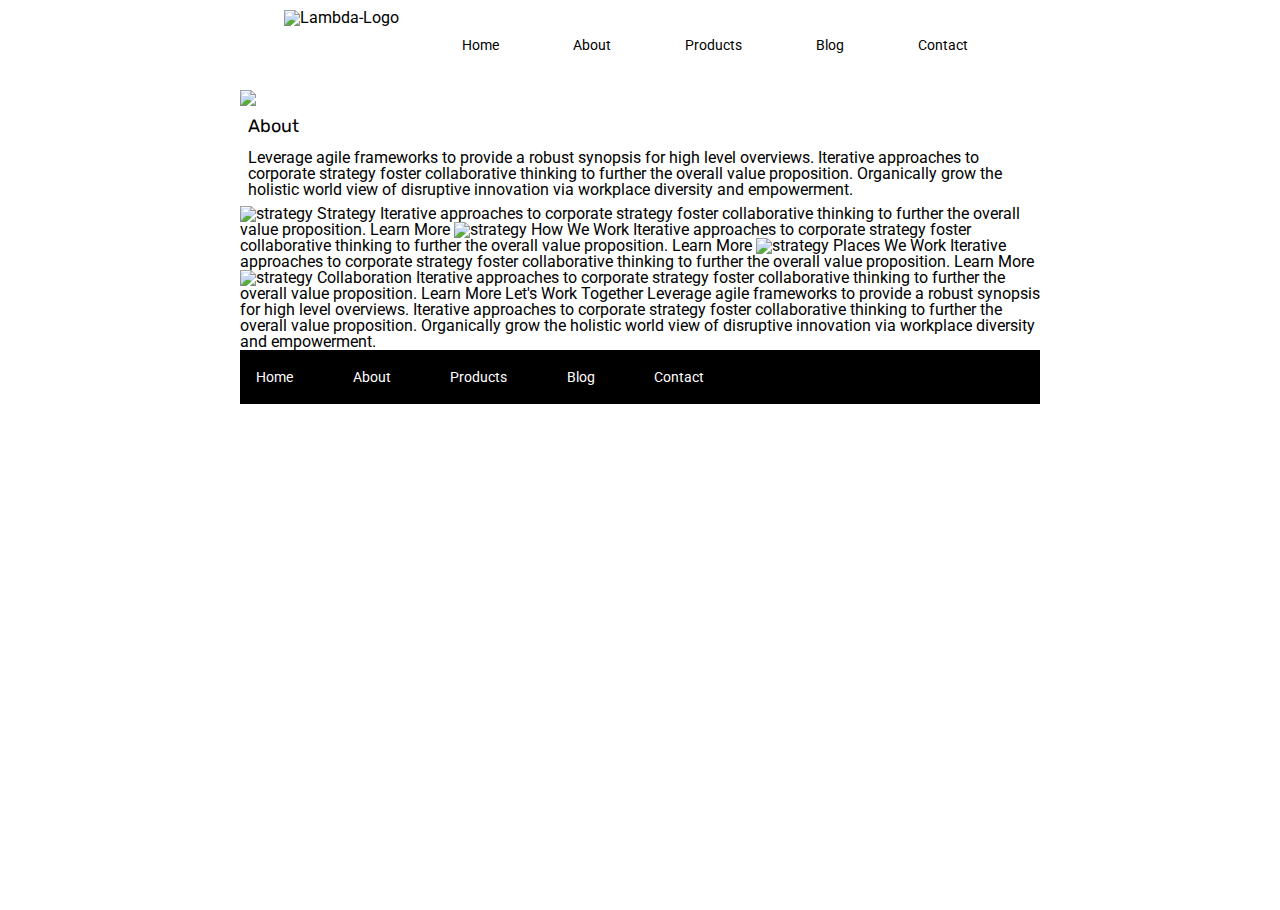
==== about.html @ 66f96b7e "about-1" ====
<!doctype html>

<html lang="en">
<head>
  <meta charset="utf-8">

  <title>Sprint Challenge - About</title>

  <link href="https://fonts.googleapis.com/css?family=Roboto|Rubik" rel="stylesheet">
  <link rel="stylesheet" href="css/index.css">

</head>

<body>
    <div class="container about-page">
      <header>
        <img src="img/lambda-black.png" alt="Lambda-Logo">
        <nav>
            <a href="index.html">Home</a>
            <a href="about.html">About</a>
            <a href="#">Products</a>
            <a href="#">Blog</a>
            <a href="#">Contact</a>
        </nav>
    </header>
    <img src="img/jumbo-about.png">
    <div class=top-info>
    <h2>About</h2>

    Leverage agile frameworks to provide a robust synopsis for high level overviews. Iterative approaches to corporate strategy foster collaborative thinking to further the overall value proposition. Organically grow the holistic world view of disruptive innovation via workplace diversity and empowerment.
    </div>

    <img src="img/about-plan.png" alt="strategy">
    
    Strategy
    
    Iterative approaches to corporate strategy foster collaborative thinking to further the overall value proposition.

    Learn More



    <img src="img/about-working.png" alt="strategy">
    
    How We Work
    
    Iterative approaches to corporate strategy foster collaborative thinking to further the overall value proposition.

    Learn More



    <img src="img/about-office.png" alt="strategy">
    
    Places We Work

    Iterative approaches to corporate strategy foster collaborative thinking to further the overall value proposition.

    Learn More

    <img src="img/about-meeting.png" alt="strategy">
    
    Collaboration
    
    Iterative approaches to corporate strategy foster collaborative thinking to further the overall value proposition.
  
    Learn More

    Let's Work Together

    Leverage agile frameworks to provide a robust synopsis for high level overviews. Iterative approaches to corporate strategy foster collaborative thinking to further the overall value proposition. Organically grow the holistic world view of disruptive innovation via workplace diversity and empowerment.
        
      <footer>
        <nav>
          <a href="index.html">Home</a>
          <a href="#">About</a>
          <a href="#">Products</a>
          <a href="#">Blog</a>
          <a href="#">Contact</a>
        </nav>
      </footer>
    </div><!-- container -->        
</body>
</html>
---- css/index.css ----
/* http://meyerweb.com/eric/tools/css/reset/ 
   v2.0 | 20110126
   License: none (public domain)
*/

html, body, div, span, applet, object, iframe,
h1, h2, h3, h4, h5, h6, p, blockquote, pre,
a, abbr, acronym, address, big, cite, code,
del, dfn, em, img, ins, kbd, q, s, samp,
small, strike, strong, sub, sup, tt, var,
b, u, i, center,
dl, dt, dd, ol, ul, li,
fieldset, form, label, legend,
table, caption, tbody, tfoot, thead, tr, th, td,
article, aside, canvas, details, embed, 
figure, figcaption, footer, header, hgroup, 
menu, nav, output, ruby, section, summary,
time, mark, audio, video {
	margin: 0;
	padding: 0;
	border: 0;
	font-size: 100%;
	font: inherit;
	vertical-align: baseline;
}
/* HTML5 display-role reset for older browsers */
article, aside, details, figcaption, figure, 
footer, header, hgroup, menu, nav, section {
	display: block;
}
body {
	line-height: 1;
}
ol, ul {
	list-style: none;
}
blockquote, q {
	quotes: none;
}
blockquote:before, blockquote:after,
q:before, q:after {
	content: '';
	content: none;
}
table {
	border-collapse: collapse;
	border-spacing: 0;
}

* {
    box-sizing: border-box;
}

html, body {
    height: 100%;
    font-family: 'Roboto', sans-serif;
}

h1, h2, h3, h4, h5 {
    font-size: 18px;
    margin-bottom: 15px;
    font-family: 'Rubik', sans-serif;
}

p {
    line-height: 1.4;
}

.container {
    width: 800px;
    margin: 0 auto;
}

.top-content {
    display: flex;
    flex-wrap: wrap;
    justify-content: space-evenly;
    margin-bottom: 20px;
    border-bottom: 1px dashed black;
}

.top-content .text-container {
    width: 48%;
    padding: 0 1%;
    padding-bottom: 20px;  
}

.middle-content {
    margin-bottom: 20px;
    border-bottom: 1px dashed black;
}

.middle-content h2 {
    padding: 0 2%;
    margin-bottom: 0;
}

.middle-content .boxes {
    display: flex;
    flex-wrap: wrap;
    justify-content: space-evenly;
}

#box-1 {
    background-color: teal;
}
#box-2 {
    background-color: gold ;
}
#box-3 {
    background-color: cadetblue ;
}
#box-4 {
    background-color:coral ;
}
#box-5 {
    background-color: crimson ;
}
#box-6 {
    background-color: forestgreen;
}
#box-7 {
    background-color: darkorchid ;
}
#box-8 {
    background-color: hotpink;
}
#box-9 {
    background-color: indigo ;
}
#box-10 {
    background-color: dodgerblue ;
}

.middle-content .boxes .box {
    width: 12.5%;
    height: 100px;
    background: black;
    margin: 20px 2.5%;
    color: white;
    display: flex;
    align-items: center;
    justify-content: center;
}

.bottom-content {
    display: flex;
    margin: 0 2% 20px;
    justify-content: space-around;
}

.bottom-content .text-container {
    padding-right: 4%;
}

.bottom-content .text-container:last-child {
    padding-right: 0;
}

footer {
    width: 100%;
    background: black;
}

footer nav {
    width: 60%;
    display: flex;
    justify-content: space-between;
    align-items: center;
    padding: 20px 2%;
    font-size: 14px;
}

footer nav a {
    color: white;
    text-decoration: none;
}

header {
    display: flex;
    justify-content: space-evenly;
    margin: 10px;
}

header nav {
    width: 70%;
    display: flex;
    justify-content: space-between;
    align-items: center;
    padding: 20px;
    font-size: 14px;
    margin: 8px;
}

header nav a {
    color: black;
    text-decoration: none;
}

.top-info {
    border-bottom-style: dotted;
    margin: 8px;
}
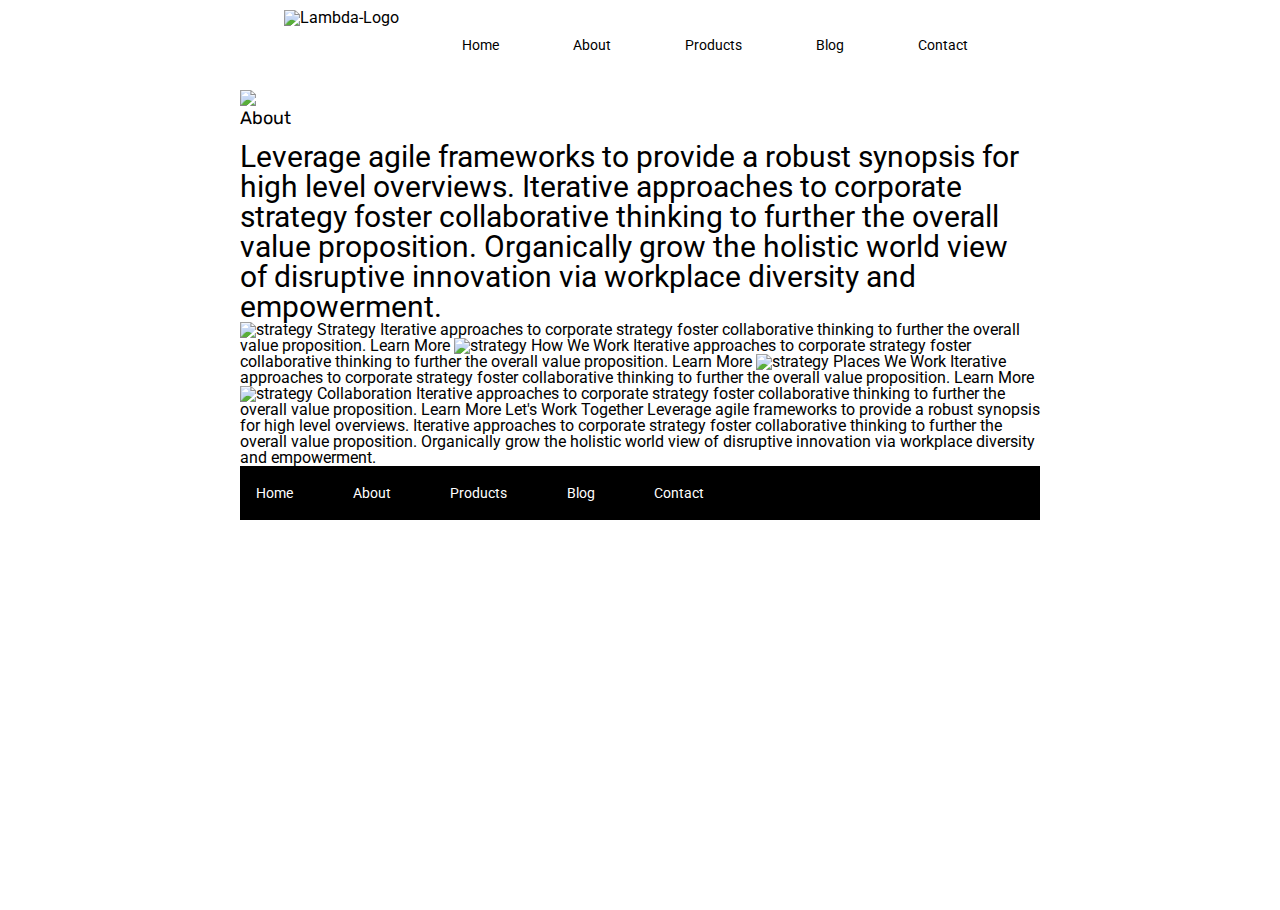
==== commit 088ead6d: "take 3" ====
--- a/about.html
+++ b/about.html
@@ -24,11 +24,11 @@
         </nav>
     </header>
     <img src="img/jumbo-about.png">
-    <div class=top-info>
+    <div class="bottom-header">
     <h2>About</h2>
 
     Leverage agile frameworks to provide a robust synopsis for high level overviews. Iterative approaches to corporate strategy foster collaborative thinking to further the overall value proposition. Organically grow the holistic world view of disruptive innovation via workplace diversity and empowerment.
-    </div>
+  </div>
 
     <img src="img/about-plan.png" alt="strategy">
     
--- a/css/index.css
+++ b/css/index.css
@@ -197,7 +197,6 @@
     text-decoration: none;
 }
 
-.top-info {
-    border-bottom-style: dotted;
-    margin: 8px;
+.bottom-header {
+font-size: 30px;
 }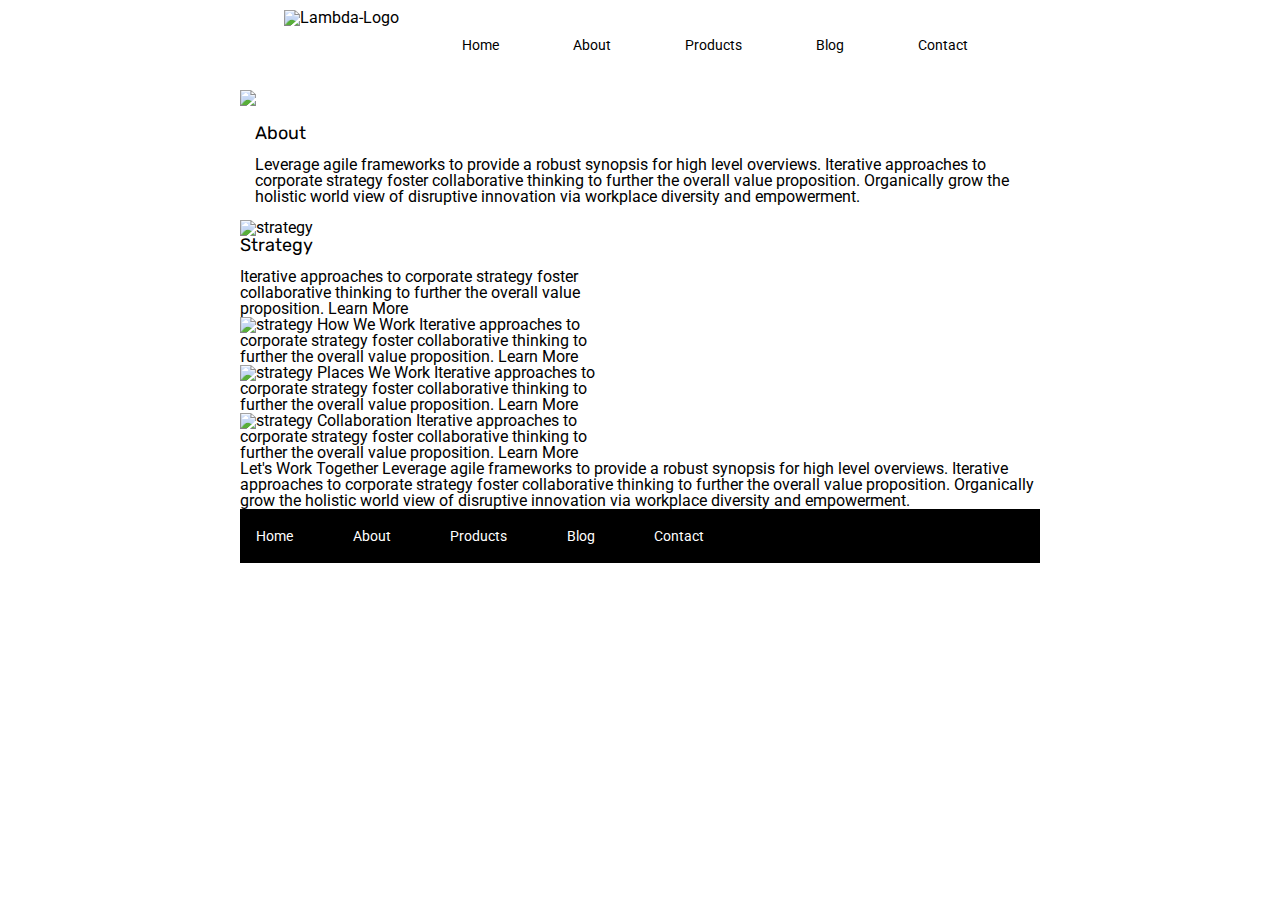
==== commit 610fdef4: "take 5" ====
--- a/about.html
+++ b/about.html
@@ -30,16 +30,20 @@
     Leverage agile frameworks to provide a robust synopsis for high level overviews. Iterative approaches to corporate strategy foster collaborative thinking to further the overall value proposition. Organically grow the holistic world view of disruptive innovation via workplace diversity and empowerment.
   </div>
 
+  <div class="main-content">
+    <div class="strategy">
+
     <img src="img/about-plan.png" alt="strategy">
     
-    Strategy
+    <h2>Strategy</h2>
     
     Iterative approaches to corporate strategy foster collaborative thinking to further the overall value proposition.
 
     Learn More
+    </div>
 
 
-
+<div class="how-we-work">
     <img src="img/about-working.png" alt="strategy">
     
     How We Work
@@ -48,8 +52,9 @@
 
     Learn More
 
+  </div>
 
-
+  <div class="places-we-work">
     <img src="img/about-office.png" alt="strategy">
     
     Places We Work
@@ -58,6 +63,9 @@
 
     Learn More
 
+  </div>
+
+  <div class="collaboration">
     <img src="img/about-meeting.png" alt="strategy">
     
     Collaboration
@@ -65,7 +73,8 @@
     Iterative approaches to corporate strategy foster collaborative thinking to further the overall value proposition.
   
     Learn More
-
+  </div>
+  </div>
     Let's Work Together
 
     Leverage agile frameworks to provide a robust synopsis for high level overviews. Iterative approaches to corporate strategy foster collaborative thinking to further the overall value proposition. Organically grow the holistic world view of disruptive innovation via workplace diversity and empowerment.
--- a/css/index.css
+++ b/css/index.css
@@ -198,5 +198,22 @@
 }
 
 .bottom-header {
-font-size: 30px;
+    border-bottom-style: 1px dotted black;
+    margin: 15px;
+}
+
+.strategy {
+    width: 45%;
+}
+
+.how-we-work {
+    width: 45%
+}
+
+.places-we-work {
+    width: 45%
+}
+
+.collaboration {
+    width: 45%
 }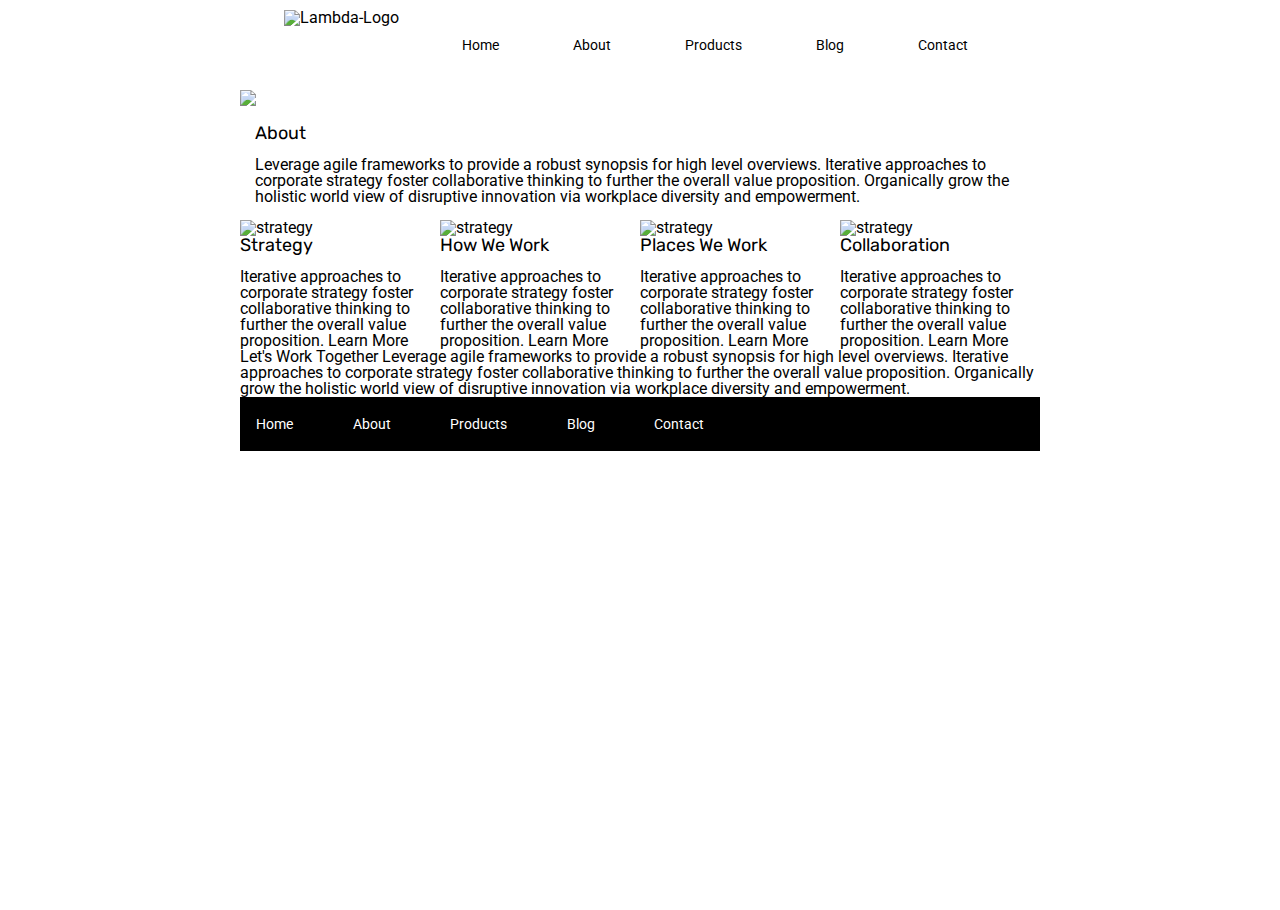
==== commit 64ca5874: "take 6" ====
--- a/about.html
+++ b/about.html
@@ -46,7 +46,7 @@
 <div class="how-we-work">
     <img src="img/about-working.png" alt="strategy">
     
-    How We Work
+    <h2>How We Work</h2>
     
     Iterative approaches to corporate strategy foster collaborative thinking to further the overall value proposition.
 
@@ -57,7 +57,7 @@
   <div class="places-we-work">
     <img src="img/about-office.png" alt="strategy">
     
-    Places We Work
+    <h2>Places We Work</h2>
 
     Iterative approaches to corporate strategy foster collaborative thinking to further the overall value proposition.
 
@@ -68,7 +68,7 @@
   <div class="collaboration">
     <img src="img/about-meeting.png" alt="strategy">
     
-    Collaboration
+    <h2>Collaboration</h2>
     
     Iterative approaches to corporate strategy foster collaborative thinking to further the overall value proposition.
   
--- a/css/index.css
+++ b/css/index.css
@@ -216,4 +216,10 @@
 
 .collaboration {
     width: 45%
+}
+
+.main-content {
+    display: flex;
+    flex-direction: row;
+    justify-content: center;
 }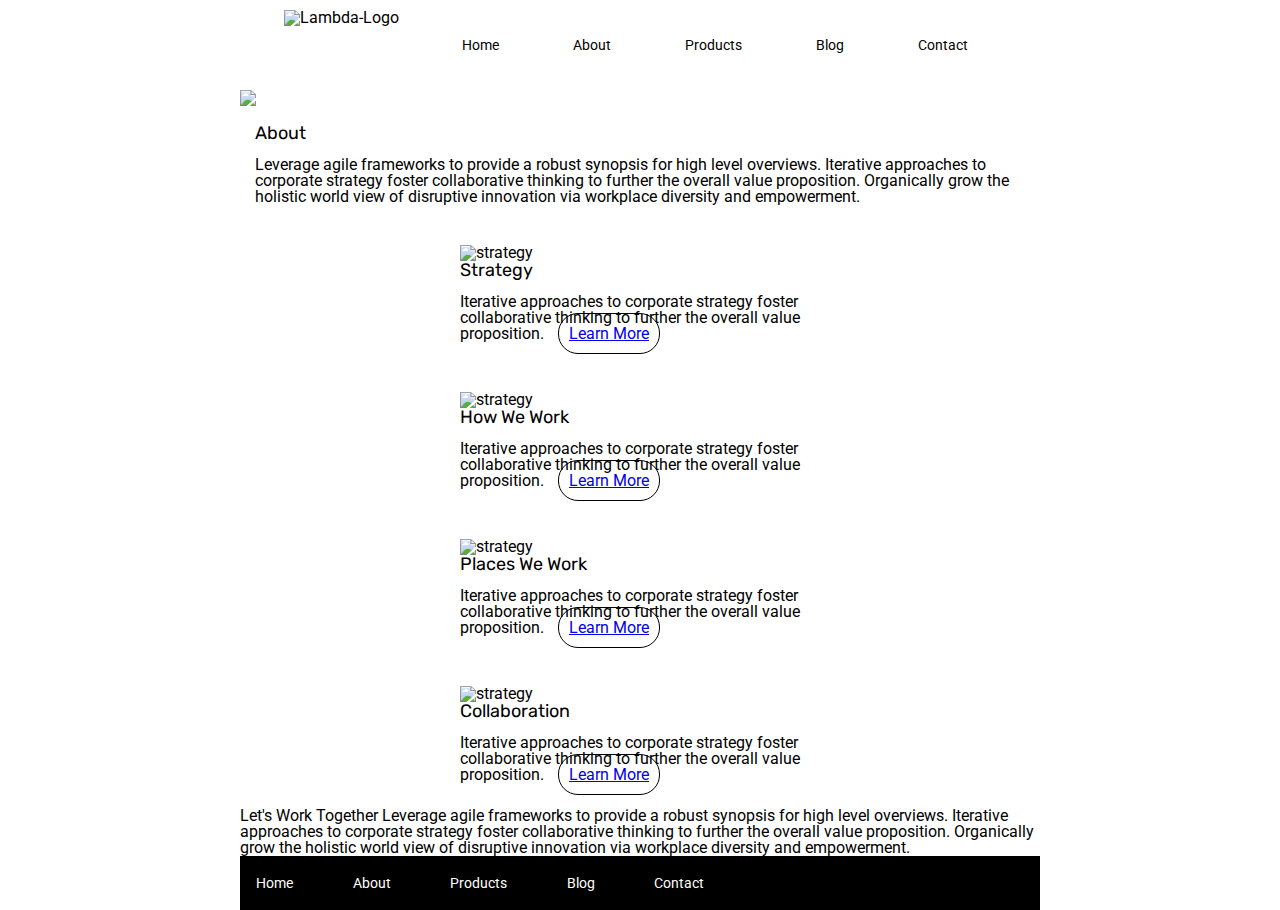
==== commit 47c5b765: "take 8" ====
--- a/about.html
+++ b/about.html
@@ -39,7 +39,8 @@
     
     Iterative approaches to corporate strategy foster collaborative thinking to further the overall value proposition.
 
-    Learn More
+    <a class="learn-more" href="#">Learn More</a>
+    
     </div>
 
 
@@ -50,7 +51,7 @@
     
     Iterative approaches to corporate strategy foster collaborative thinking to further the overall value proposition.
 
-    Learn More
+    <a class="learn-more" href="#">Learn More</a>
 
   </div>
 
@@ -61,7 +62,7 @@
 
     Iterative approaches to corporate strategy foster collaborative thinking to further the overall value proposition.
 
-    Learn More
+    <a class="learn-more" href="#">Learn More</a>
 
   </div>
 
@@ -72,7 +73,8 @@
     
     Iterative approaches to corporate strategy foster collaborative thinking to further the overall value proposition.
   
-    Learn More
+    <a class="learn-more" href="#">Learn More</a>
+
   </div>
   </div>
     Let's Work Together
--- a/css/index.css
+++ b/css/index.css
@@ -204,22 +204,34 @@
 
 .strategy {
     width: 45%;
+    margin: 25px;
 }
 
 .how-we-work {
-    width: 45%
+    width: 45%;
+    margin: 25px;
 }
 
 .places-we-work {
-    width: 45%
+    width: 45%;
+    margin: 25px;
 }
 
 .collaboration {
-    width: 45%
+    width: 45%;
+    margin: 25px;
 }
 
 .main-content {
     display: flex;
     flex-direction: row;
     justify-content: center;
+    flex-wrap: wrap;
+}
+
+.learn-more {
+    margin: 10px;
+    border: 1px solid black;
+    padding: 10px;
+    border-radius: 20px;
 }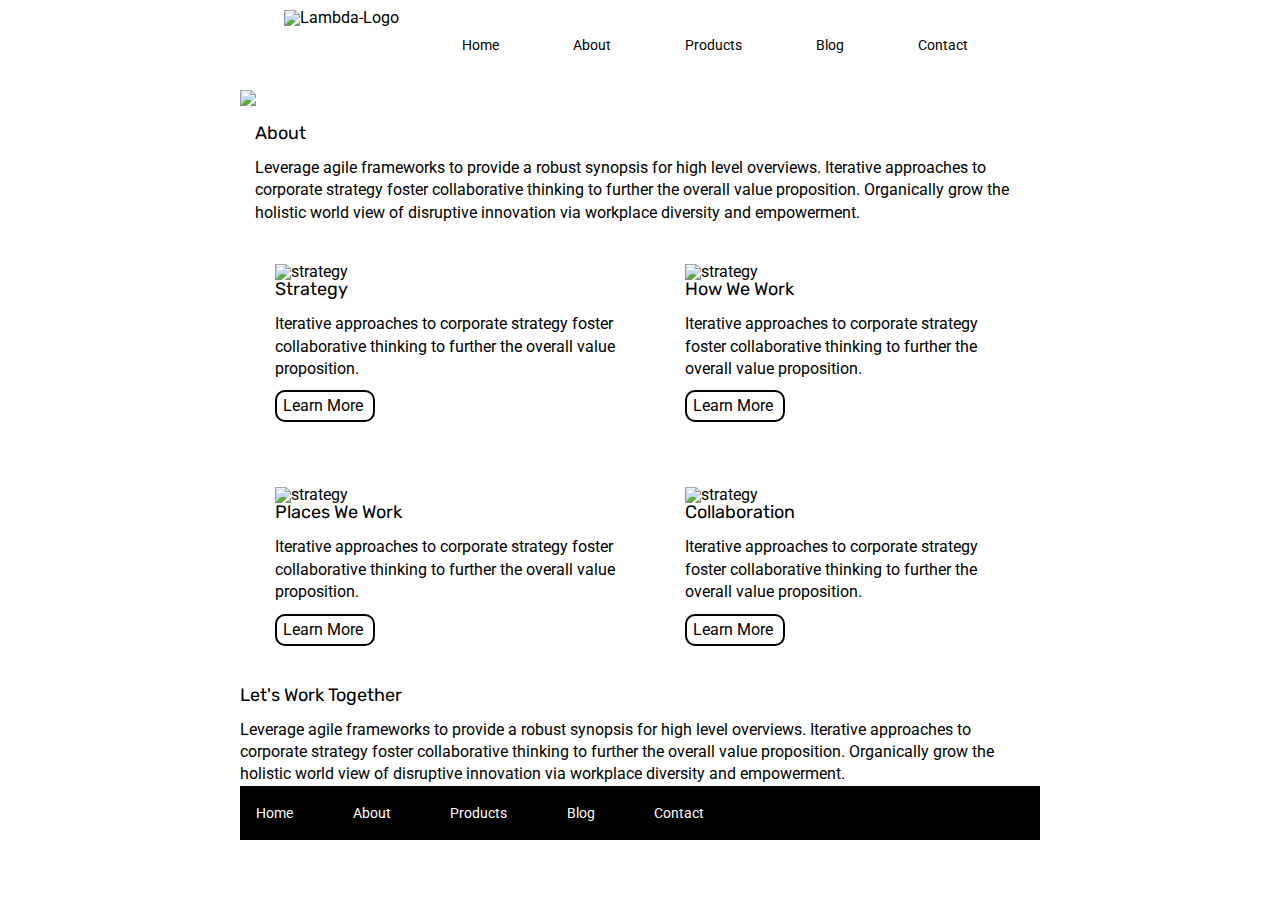
==== commit e3f7d513: "final touches" ====
--- a/about.html
+++ b/about.html
@@ -27,7 +27,7 @@
     <div class="bottom-header">
     <h2>About</h2>
 
-    Leverage agile frameworks to provide a robust synopsis for high level overviews. Iterative approaches to corporate strategy foster collaborative thinking to further the overall value proposition. Organically grow the holistic world view of disruptive innovation via workplace diversity and empowerment.
+    <p>Leverage agile frameworks to provide a robust synopsis for high level overviews. Iterative approaches to corporate strategy foster collaborative thinking to further the overall value proposition. Organically grow the holistic world view of disruptive innovation via workplace diversity and empowerment.</p>
   </div>
 
   <div class="main-content">
@@ -37,10 +37,10 @@
     
     <h2>Strategy</h2>
     
-    Iterative approaches to corporate strategy foster collaborative thinking to further the overall value proposition.
+    <p>Iterative approaches to corporate strategy foster collaborative thinking to further the overall value proposition.</p>
 
     <a class="learn-more" href="#">Learn More</a>
-    
+
     </div>
 
 
@@ -49,7 +49,7 @@
     
     <h2>How We Work</h2>
     
-    Iterative approaches to corporate strategy foster collaborative thinking to further the overall value proposition.
+    <p>Iterative approaches to corporate strategy foster collaborative thinking to further the overall value proposition.</p>
 
     <a class="learn-more" href="#">Learn More</a>
 
@@ -60,10 +60,9 @@
     
     <h2>Places We Work</h2>
 
-    Iterative approaches to corporate strategy foster collaborative thinking to further the overall value proposition.
+    <p>Iterative approaches to corporate strategy foster collaborative thinking to further the overall value proposition.</p>
 
     <a class="learn-more" href="#">Learn More</a>
-
   </div>
 
   <div class="collaboration">
@@ -71,15 +70,16 @@
     
     <h2>Collaboration</h2>
     
-    Iterative approaches to corporate strategy foster collaborative thinking to further the overall value proposition.
+    <p>Iterative approaches to corporate strategy foster collaborative thinking to further the overall value proposition.</p>
   
     <a class="learn-more" href="#">Learn More</a>
 
   </div>
   </div>
-    Let's Work Together
+  
+    <h2>Let's Work Together</h2>
 
-    Leverage agile frameworks to provide a robust synopsis for high level overviews. Iterative approaches to corporate strategy foster collaborative thinking to further the overall value proposition. Organically grow the holistic world view of disruptive innovation via workplace diversity and empowerment.
+    <p>Leverage agile frameworks to provide a robust synopsis for high level overviews. Iterative approaches to corporate strategy foster collaborative thinking to further the overall value proposition. Organically grow the holistic world view of disruptive innovation via workplace diversity and empowerment.</p>
         
       <footer>
         <nav>
--- a/css/index.css
+++ b/css/index.css
@@ -205,21 +205,25 @@
 .strategy {
     width: 45%;
     margin: 25px;
+    border-bottom-style: 1px dotted black;
 }
 
 .how-we-work {
-    width: 45%;
-    margin: 25px;
+    width: 40%;
+    margin: 25px;
+    border-bottom-style: 1px dotted black;
 }
 
 .places-we-work {
     width: 45%;
     margin: 25px;
+    border-bottom-style: 1px dotted black;
 }
 
 .collaboration {
-    width: 45%;
-    margin: 25px;
+    width: 40%;
+    margin: 25px;
+    border-bottom-style: 1px dotted black;
 }
 
 .main-content {
@@ -230,8 +234,15 @@
 }
 
 .learn-more {
-    margin: 10px;
-    border: 1px solid black;
-    padding: 10px;
-    border-radius: 20px;
-}+    border: 2px solid black;
+    padding: 6px;
+    border-radius: 10px;
+    color: black;
+    text-decoration: none;
+    box-sizing: border-box;
+    display: flex;
+    width: 100px;
+    justify-content: flex-start;
+    margin-top: 10px;
+    margin-bottom: 15px;
+}
